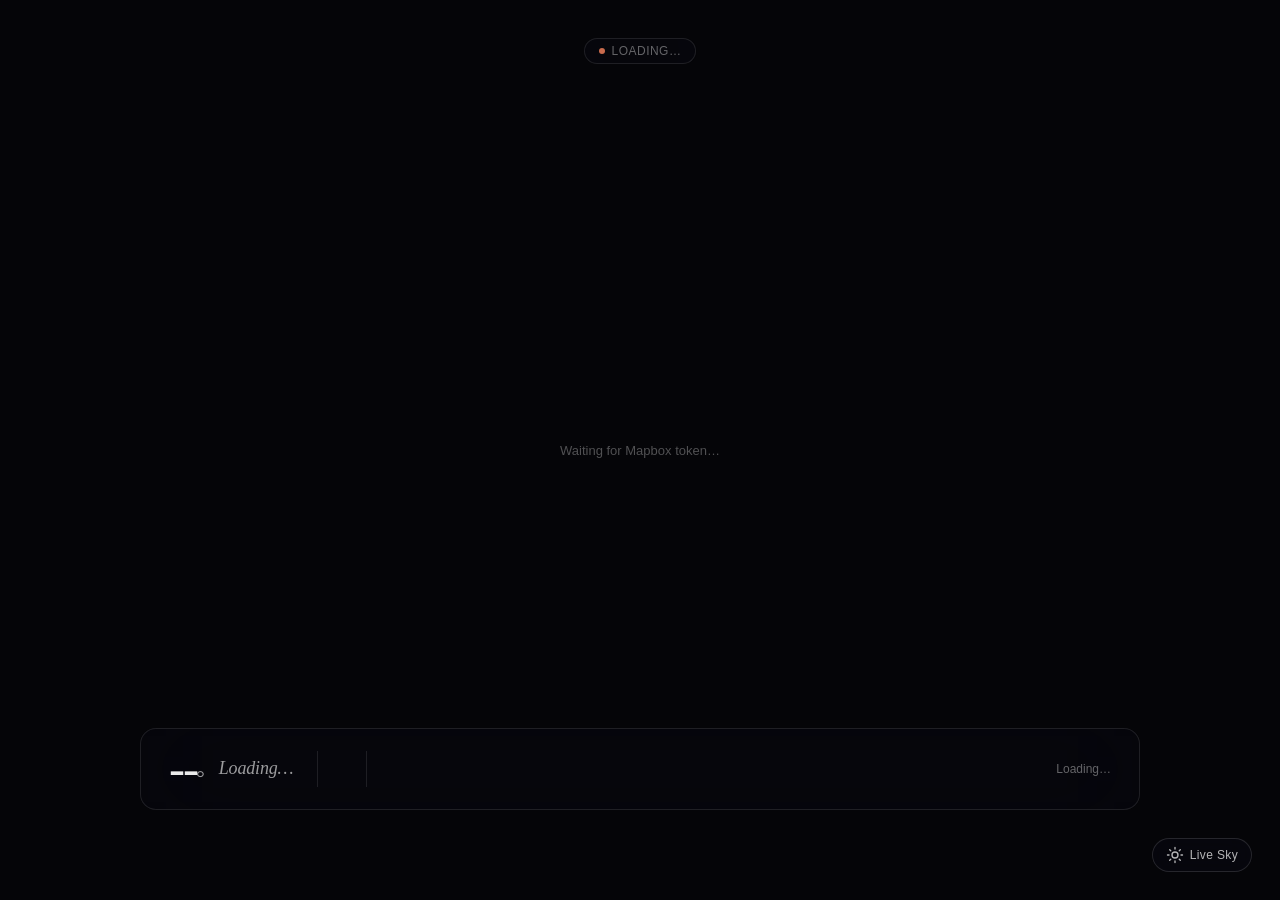
==== WeatherWallpaper/Web/index.html @ 86905f1f "feature: support for live sky" ====
<!DOCTYPE html>
<html lang="en">

<head>
  <meta charset="UTF-8">
  <meta name="viewport" content="width=device-width, initial-scale=1.0">
  <meta http-equiv="Content-Security-Policy"
    content="default-src 'self' 'unsafe-inline' 'unsafe-eval' https: data: blob:;">
  <title>Weather Wallpaper</title>
  <link rel="stylesheet" href="mapbox-gl.css">
  <link rel="stylesheet" href="styles.css">
</head>

<body>

  <div id="globe-map"></div>

  <div class="orb orb-1"></div>
  <div class="orb orb-2"></div>
  <div class="orb orb-3"></div>

  <div class="page">
    <div class="badge fade-up fade-up-1" id="badge">
      <span class="live-dot"></span>
      <span id="city-name">Loading&hellip;</span>
    </div>

    <div class="spacer"></div>

    <div class="bottom-area fade-up fade-up-2">
      <div class="bottom-bar" id="bottom-bar">
        <div class="bar-view" id="weather-view">
          <div class="bar-current">
            <div class="bar-temp-row">
              <span class="temperature" id="temperature">--<span class="unit">&deg;</span></span>
              <div class="bar-condition">
                <span class="condition" id="condition">Loading&hellip;</span>
                <span class="subtitle" id="subtitle"></span>
              </div>
            </div>
          </div>

          <div class="bar-divider"></div>

          <div class="bar-stats" id="stats"></div>

          <div class="bar-divider"></div>

          <div class="bar-forecast" id="forecast">
            <span class="bar-loading">Loading&hellip;</span>
          </div>
        </div>

        <div class="bar-view bar-hidden" id="allergy-view">
          <div class="allergy-content" id="allergy-content">
            <span class="bar-loading">Loading&hellip;</span>
          </div>
        </div>
      </div>
    </div>
  </div>

  <div id="flight-card" class="flight-card"></div>

  <button id="view-toggle" onclick="window.location.href='sky.html'" title="Switch to Live Sky">
    <svg width="18" height="18" viewBox="0 0 24 24" fill="none" stroke="currentColor" stroke-width="1.8"
      stroke-linecap="round" stroke-linejoin="round">
      <circle cx="12" cy="12" r="4" />
      <path
        d="M12 2v2M12 20v2M4.93 4.93l1.41 1.41M17.66 17.66l1.41 1.41M2 12h2M20 12h2M4.93 19.07l1.41-1.41M17.66 6.34l1.41-1.41" />
    </svg>
    Live Sky
  </button>

  <script src="mapbox-gl-csp.js"></script>
  <script src="globe.js"></script>
  <script src="weather.js"></script>
</body>

</html>
---- WeatherWallpaper/Web/styles.css ----
@font-face {
  font-family: 'Inter';
  font-style: normal;
  font-weight: 300 600;
  font-display: swap;
  src: url('fonts/inter-latin.woff2') format('woff2');
}

@font-face {
  font-family: 'Instrument Serif';
  font-style: normal;
  font-weight: 400;
  font-display: swap;
  src: url('fonts/instrument-serif-latin.woff2') format('woff2');
}

@font-face {
  font-family: 'Instrument Serif';
  font-style: italic;
  font-weight: 400;
  font-display: swap;
  src: url('fonts/instrument-serif-italic.woff2') format('woff2');
}

* {
  margin: 0;
  padding: 0;
  box-sizing: border-box;
}

:root {
  --bg: #050508;
  --text: rgba(255, 255, 255, 0.92);
  --text-mid: rgba(255, 255, 255, 0.6);
  --text-dim: rgba(255, 255, 255, 0.38);
  --bar-bg: rgba(10, 10, 20, 0.35);
  --bar-border: rgba(255, 255, 255, 0.1);
}

body {
  font-family: 'Inter', -apple-system, sans-serif;
  background: var(--bg);
  color: var(--text);
  height: 100vh;
  overflow: hidden;
  position: relative;
}

/* Globe map */
#globe-map {
  position: fixed;
  top: 0;
  left: 0;
  width: 100vw;
  height: 100vh;
  z-index: 0;
}

/* Hide orbs when WebGL globe is active */
body.has-webgl .orb {
  display: none;
}

/* Floating gradient orbs (fallback) */
.orb {
  position: fixed;
  border-radius: 50%;
  filter: blur(80px);
  opacity: 0.3;
  pointer-events: none;
  z-index: 0;
}

.orb-1 {
  width: 500px;
  height: 500px;
  background: radial-gradient(circle, #A3B18A, transparent);
  top: -10%;
  left: -5%;
  animation: float1 20s ease-in-out infinite;
}

.orb-2 {
  width: 400px;
  height: 400px;
  background: radial-gradient(circle, #C9A84C, transparent);
  bottom: -10%;
  right: -5%;
  animation: float2 25s ease-in-out infinite;
}

.orb-3 {
  width: 300px;
  height: 300px;
  background: radial-gradient(circle, #B8C9A3, transparent);
  top: 40%;
  right: 20%;
  animation: float3 18s ease-in-out infinite;
}

@keyframes float1 {

  0%,
  100% {
    transform: translate(0, 0);
  }

  50% {
    transform: translate(40px, 30px);
  }
}

@keyframes float2 {

  0%,
  100% {
    transform: translate(0, 0);
  }

  50% {
    transform: translate(-30px, -40px);
  }
}

@keyframes float3 {

  0%,
  100% {
    transform: translate(0, 0);
  }

  50% {
    transform: translate(-20px, 20px);
  }
}

/* Fade-up animation */
@keyframes fadeUp {
  from {
    opacity: 0;
    transform: translateY(12px);
  }

  to {
    opacity: 1;
    transform: translateY(0);
  }
}

.fade-up {
  opacity: 0;
  animation: fadeUp 0.5s ease-out forwards;
}

.fade-up-1 {
  animation-delay: 0.05s;
}

.fade-up-2 {
  animation-delay: 0.2s;
}

/* Pulsing live dot */
@keyframes pulse {

  0%,
  100% {
    opacity: 1;
    transform: scale(1);
  }

  50% {
    opacity: 0.4;
    transform: scale(1.5);
  }
}

/* Full-page layout */
.page {
  position: relative;
  z-index: 1;
  height: 100vh;
  display: flex;
  flex-direction: column;
  align-items: center;
  padding: 38px 32px 90px;
  pointer-events: none;
}

.spacer {
  flex: 1;
}

/* Badge — top */
.badge {
  display: inline-flex;
  align-items: center;
  gap: 7px;
  background: var(--bar-bg);
  border: 1px solid var(--bar-border);
  backdrop-filter: blur(50px);
  -webkit-backdrop-filter: blur(50px);
  border-radius: 100px;
  padding: 5px 14px;
  font-size: 12px;
  font-weight: 500;
  letter-spacing: 0.04em;
  color: var(--text-dim);
  text-transform: uppercase;
  pointer-events: none;
  cursor: default;
}

.live-dot {
  width: 6px;
  height: 6px;
  background: var(--accent, #C9A84C);
  border-radius: 50%;
  animation: pulse 2s ease-in-out infinite;
}

/* Bottom area — bar + leaf toggle */
.bottom-area {
  display: flex;
  align-items: flex-end;
  gap: 10px;
  width: 100%;
  max-width: 1000px;
  pointer-events: none;
}

/* Toggle buttons column */
.toggle-btns {
  display: flex;
  flex-direction: column;
  gap: 6px;
  flex-shrink: 0;
  margin-bottom: 12px;
}

/* Toggle button (leaf, flights) */
.leaf-btn {
  flex-shrink: 0;
  width: 36px;
  height: 36px;
  display: flex;
  align-items: center;
  justify-content: center;
  background: var(--bar-bg);
  border: 1px solid var(--bar-border);
  border-radius: 10px;
  color: var(--text-dim);
  cursor: default;
  pointer-events: none;
  backdrop-filter: blur(50px);
  -webkit-backdrop-filter: blur(50px);
}

.leaf-btn.active {
  color: var(--accent, #C9A84C);
  border-color: var(--accent, #C9A84C);
  background: rgba(10, 10, 20, 0.45);
}

/* Bottom bar */
.bottom-bar {
  display: flex;
  align-items: center;
  gap: 0;
  background: var(--bar-bg);
  border: 1px solid var(--bar-border);
  border-radius: 16px;
  backdrop-filter: blur(50px);
  -webkit-backdrop-filter: blur(50px);
  padding: 16px 28px;
  flex: 1;
  min-width: 0;
}

/* Toggle views inside bottom bar */
.bar-view {
  display: flex;
  align-items: center;
  width: 100%;
}

.bar-hidden {
  display: none !important;
}

.bar-divider {
  width: 1px;
  height: 36px;
  background: rgba(255, 255, 255, 0.1);
  margin: 0 24px;
  flex-shrink: 0;
}

/* Current temp + condition */
.bar-current {
  flex-shrink: 0;
}

.bar-temp-row {
  display: flex;
  align-items: center;
  gap: 14px;
}

.temperature {
  font-family: 'Instrument Serif', serif;
  font-size: 48px;
  line-height: 1;
  color: var(--text);
  letter-spacing: -2px;
}

.temperature .unit {
  font-size: 22px;
  letter-spacing: 0;
  margin-left: -1px;
  color: var(--text-mid);
}

.bar-condition {
  display: flex;
  flex-direction: column;
  gap: 1px;
}

.condition {
  font-family: 'Instrument Serif', serif;
  font-size: 18px;
  font-style: italic;
  color: var(--text-mid);
  letter-spacing: -0.01em;
  line-height: 1.2;
}

.subtitle {
  font-size: 11px;
  color: var(--text-dim);
  font-weight: 400;
  line-height: 1.3;
}

/* Stats row */
.bar-stats {
  display: flex;
  align-items: center;
  gap: 14px;
  flex-shrink: 0;
}

.stat-item {
  display: flex;
  flex-direction: column;
  align-items: center;
  gap: 2px;
}

.stat-label {
  font-size: 9px;
  text-transform: uppercase;
  letter-spacing: 0.08em;
  color: var(--text-dim);
  font-weight: 500;
}

.stat-value {
  font-family: 'Instrument Serif', serif;
  font-size: 18px;
  color: var(--text);
  line-height: 1;
}

/* Sun arc widget */
.sun-arc-wrap {
  display: flex;
  align-items: center;
  gap: 8px;
  flex-shrink: 0;
}

.sun-time {
  display: flex;
  flex-direction: column;
  align-items: center;
  gap: 2px;
}

.sun-arc-svg {
  width: 90px;
  height: 48px;
  flex-shrink: 0;
}

/* Forecast row */
.bar-forecast {
  display: flex;
  align-items: center;
  gap: 12px;
  flex: 1;
  min-width: 0;
  justify-content: flex-end;
}

.forecast-item {
  display: flex;
  flex-direction: column;
  align-items: center;
  gap: 2px;
  min-width: 0;
}

.forecast-day {
  font-size: 9px;
  font-weight: 600;
  text-transform: uppercase;
  letter-spacing: 0.06em;
  color: var(--text-dim);
}

.forecast-cond {
  font-size: 9px;
  color: var(--text-dim);
  line-height: 1;
}

.forecast-temps {
  display: flex;
  align-items: baseline;
  gap: 4px;
}

.forecast-high {
  font-family: 'Instrument Serif', serif;
  font-size: 16px;
  color: var(--text);
  line-height: 1;
}

.forecast-low {
  font-family: 'Instrument Serif', serif;
  font-size: 13px;
  color: var(--text-dim);
  line-height: 1;
}

/* Loading state */
.bar-loading {
  color: var(--text-dim);
  font-size: 12px;
}

/* Allergy / Air Quality view */
.allergy-content {
  width: 100%;
}

.allergy-grid {
  display: flex;
  align-items: center;
  gap: 24px;
  flex-wrap: nowrap;
  overflow-x: auto;
}

.allergy-item {
  display: flex;
  flex-direction: column;
  align-items: center;
  gap: 2px;
  flex-shrink: 0;
}

.allergy-sublabel {
  font-size: 9px;
  color: var(--text-dim);
  font-weight: 500;
  text-transform: uppercase;
  letter-spacing: 0.04em;
}

.allergy-aqi .stat-value {
  font-size: 28px;
}

.allergy-divider {
  width: 1px;
  height: 36px;
  background: rgba(255, 255, 255, 0.1);
  flex-shrink: 0;
}

/* AQI colors */
.aqi-good {
  color: #68C97A;
}

.aqi-moderate {
  color: #C9C44C;
}

.aqi-sensitive {
  color: #C9944C;
}

.aqi-unhealthy {
  color: #C94C4C;
}

.aqi-very-unhealthy {
  color: #8A4CC9;
}

.aqi-hazardous {
  color: #7A2030;
}

/* Pollen index colors */
.pollen-none {
  color: var(--text-dim);
}

.pollen-very-low {
  color: #68C97A;
}

.pollen-low {
  color: #A3C968;
}

.pollen-moderate {
  color: #C9C44C;
}

.pollen-high {
  color: #C9944C;
}

.pollen-very-high {
  color: #C94C4C;
}

/* Pollen scale suffix */
.pollen-scale {
  font-size: 11px;
  color: var(--text-dim);
  font-family: 'Inter', sans-serif;
  font-weight: 400;
  margin-left: 1px;
}

/* City marker on map */
.city-marker-dot {
  width: 12px;
  height: 12px;
  border-radius: 50%;
  animation: marker-pulse 2s ease-in-out infinite;
  pointer-events: none;
}

@keyframes marker-pulse {

  0%,
  100% {
    opacity: 1;
    box-shadow: 0 0 4px 0 var(--marker-accent, #C9A84C);
  }

  50% {
    opacity: 0.5;
    box-shadow: 0 0 8px 5px var(--marker-accent, #C9A84C);
  }
}

/* Flight detail card */
.flight-card {
  position: fixed;
  top: 28px;
  right: 28px;
  z-index: 50;
  width: 220px;
  background: var(--bar-bg);
  border: 1px solid var(--bar-border);
  border-radius: 14px;
  backdrop-filter: blur(50px);
  -webkit-backdrop-filter: blur(50px);
  padding: 16px 18px;
  pointer-events: none;
  opacity: 0;
  transform: translateY(-8px);
  transition: opacity 0.25s ease, transform 0.25s ease;
  visibility: hidden;
}

.flight-card.active {
  opacity: 1;
  transform: translateY(0);
  visibility: visible;
}

.fc-header {
  display: flex;
  align-items: center;
  justify-content: space-between;
  margin-bottom: 2px;
}

.fc-callsign {
  font-family: 'Instrument Serif', serif;
  font-size: 22px;
  color: var(--text);
  letter-spacing: -0.5px;
  line-height: 1;
}

.fc-close {
  display: none;
}

.fc-country {
  font-size: 11px;
  color: var(--text-dim);
  margin-bottom: 4px;
}

.fc-route {
  display: flex;
  align-items: center;
  gap: 6px;
  margin-bottom: 12px;
  min-height: 18px;
}

.fc-airport {
  font-family: 'Inter', sans-serif;
  font-size: 13px;
  font-weight: 600;
  color: var(--text);
  letter-spacing: 0.04em;
}

.fc-arrow {
  font-size: 12px;
  color: var(--text-dim);
}

.fc-grid {
  display: grid;
  grid-template-columns: 1fr 1fr;
  gap: 10px 14px;
}

.fc-stat {
  display: flex;
  flex-direction: column;
  gap: 1px;
}

.fc-label {
  font-size: 9px;
  text-transform: uppercase;
  letter-spacing: 0.06em;
  color: var(--text-dim);
  font-weight: 500;
}

.fc-value {
  font-family: 'Instrument Serif', serif;
  font-size: 16px;
  color: var(--text);
  line-height: 1.2;
}

.fc-unit {
  font-size: 11px;
  color: var(--text-dim);
  font-family: 'Inter', sans-serif;
  font-weight: 400;
}

/* ── View toggle button ─────────────────────────────────── */
#view-toggle {
  position: fixed;
  bottom: 28px;
  right: 28px;
  z-index: 10;
  display: flex;
  align-items: center;
  gap: 6px;
  padding: 7px 13px;
  background: rgba(10, 10, 20, 0.45);
  border: 1px solid rgba(255, 255, 255, 0.13);
  border-radius: 20px;
  color: rgba(255, 255, 255, 0.7);
  font-family: 'Inter', sans-serif;
  font-size: 12px;
  font-weight: 500;
  letter-spacing: 0.03em;
  cursor: pointer;
  backdrop-filter: blur(14px);
  -webkit-backdrop-filter: blur(14px);
  transition: background 0.2s, color 0.2s, border-color 0.2s;
  pointer-events: auto;
}

#view-toggle:hover {
  background: rgba(255, 255, 255, 0.12);
  color: rgba(255, 255, 255, 0.95);
  border-color: rgba(255, 255, 255, 0.28);
}

/* Hide top badge in sky mode (city shown in bottom bar instead) */
body.sky-mode .badge {
  display: none;
}
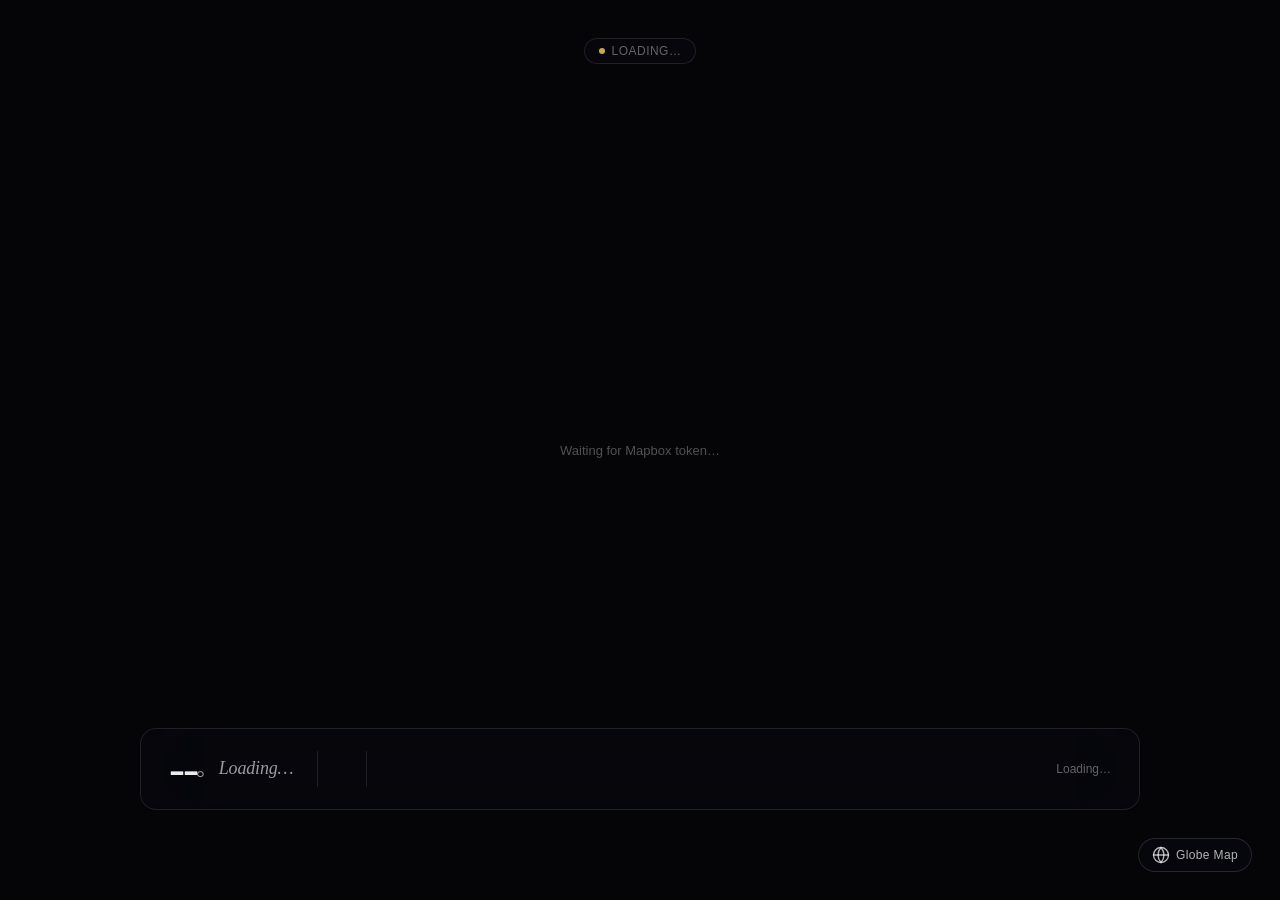
==== commit e57c719e: "Fix mode labels between Globe Map and Live Sky" ====
--- a/WeatherWallpaper/Web/index.html
+++ b/WeatherWallpaper/Web/index.html
@@ -65,11 +65,11 @@
   <button id="view-toggle" onclick="window.location.href='sky.html'" title="Switch to Live Sky">
     <svg width="18" height="18" viewBox="0 0 24 24" fill="none" stroke="currentColor" stroke-width="1.8"
       stroke-linecap="round" stroke-linejoin="round">
-      <circle cx="12" cy="12" r="4" />
-      <path
-        d="M12 2v2M12 20v2M4.93 4.93l1.41 1.41M17.66 17.66l1.41 1.41M2 12h2M20 12h2M4.93 19.07l1.41-1.41M17.66 6.34l1.41-1.41" />
+      <circle cx="12" cy="12" r="10" />
+      <line x1="2" y1="12" x2="22" y2="12" />
+      <path d="M12 2a15.3 15.3 0 0 1 4 10 15.3 15.3 0 0 1-4 10 15.3 15.3 0 0 1-4-10 15.3 15.3 0 0 1 4-10z" />
     </svg>
-    Live Sky
+    Globe Map
   </button>
 
   <script src="mapbox-gl-csp.js"></script>
